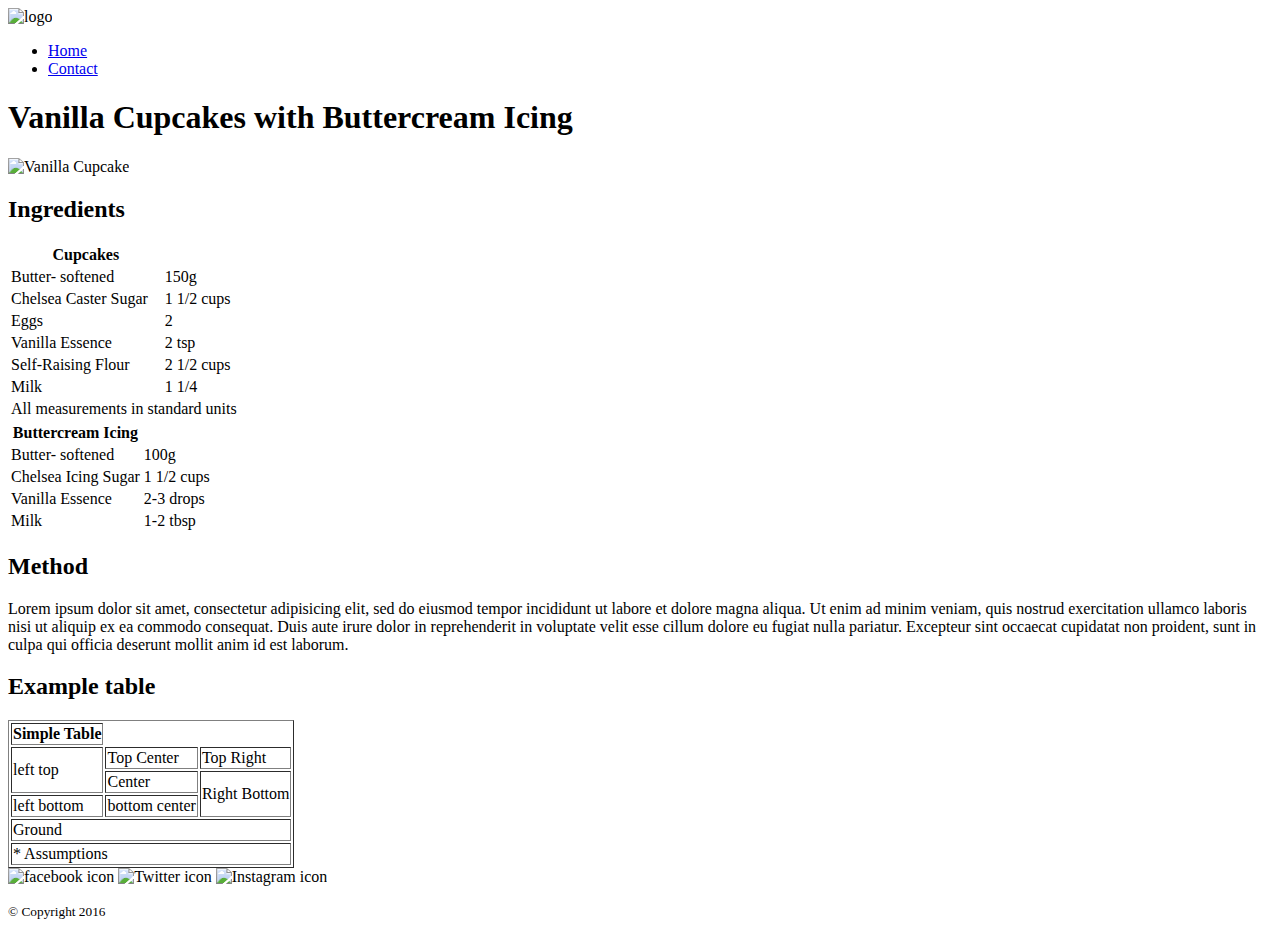
==== index.html @ f056ad81 "added files for website" ====
<!DOCTYPE html>
<html>
	<head>
		<meta charset="utf-8">
		<meta name="author" content="Sindhu">
		<meta name="description" content="Introducing HTML5 Elements">
		<meta keywords="semantic elements tags">

		<title>Recipe Page</title>

		<link rel="stylesheet" type="text/css" href="">

	</head>
	<body>
		<header>
			<img src="http://placehold.it/100X80" alt="logo" width="100" height="80" title="An image for logo.">
			<nav>
				<ul>
					<li><a href="index.html">Home</a></li>
					<li><a href="contact.html">Contact</a></li>
				</ul>
			</nav>
		</header>
		<main>
			<h1>Vanilla Cupcakes with Buttercream Icing</h1>
			<img src="images/pexels-photo-29600.jpg" alt="Vanilla Cupcake" width="800" height="800">
			<h2>Ingredients</h2>
				<table>
					<thead>
						<tr><th>Cupcakes</th></tr>
					</thead>
					<tbody>
						<tr><td>Butter- softened</td><td>150g</td></tr>
						<tr>
							<td>Chelsea Caster Sugar</td>
							<td>1 1/2 cups </td>
						</tr>
						<tr>
							<td>Eggs</td>
							<td>2</td>
						</tr>
						<tr>
							<td>Vanilla Essence</td>
							<td>2 tsp</td>
						</tr>
						<tr>
							<td>Self-Raising Flour</td>
							<td>2 1/2 cups</td>
						</tr>
						<tr>
							<td>Milk</td>
							<td>1 1/4</td>
						</tr>
					</tbody>
					<tfoot>
						<tr><td colspan="2">All measurements in standard units</td></tr>
					</tfoot>
				</table>	
				<table>
					<thead><th>Buttercream Icing</th></thead>
					<tr>
						<td>Butter- softened</td>
						<td>100g</td>
					</tr>
					<tr>
						<td>Chelsea Icing Sugar</td>
						<td>1 1/2 cups </td>
					</tr>
					<tr>
						<td>Vanilla Essence</td>
						<td>2-3 drops</td>
					</tr>				
					<tr>
						<td>Milk</td>
						<td>1-2 tbsp</td>
					</tr>
					</tbody>
				</table>
			<h2>Method</h2>
				<p>Lorem ipsum dolor sit amet, consectetur adipisicing elit, sed do eiusmod
				tempor incididunt ut labore et dolore magna aliqua. Ut enim ad minim veniam,
				quis nostrud exercitation ullamco laboris nisi ut aliquip ex ea commodo
				consequat. Duis aute irure dolor in reprehenderit in voluptate velit esse
				cillum dolore eu fugiat nulla pariatur. Excepteur sint occaecat cupidatat non
				proident, sunt in culpa qui officia deserunt mollit anim id est laborum.</p>
			<h2>Example table</h2>
			<table border="1">
				<thead>
					<tr>
						<th>Simple Table</th>
					</tr>
				</thead>
				<tbody>
					<tr>
						<td rowspan="2">left top</td>
						<td>Top Center</td>
						<td>Top Right</td>
					</tr>
					<tr>						
						<td>Center</td>
						<td rowspan="2">Right Bottom</td>
					</tr>
					<tr>
						<td>left bottom</td>
						<td>bottom center</td>
					</tr>
					<tr>
						<td colspan="3">Ground</td>
					</tr>
				</tbody>
				<tfoot>
					<tr><td colspan="3"> * Assumptions</td></tr>
				</tfoot>
			</table>
		</main>
		<footer>
			<img src="http://placehold.it/50x50" alt="facebook icon" width="50" height="50">
			<img src="http://placehold.it/50x50" alt="Twitter icon" width="50" height="50">
			<img src="http://placehold.it/50x50" alt="Instagram icon" width="50" height="50">
			<p><small>&copy; Copyright 2016</small></p>
		</footer>

	 	<script type="text/javascript"></script>
	</body>
</html>
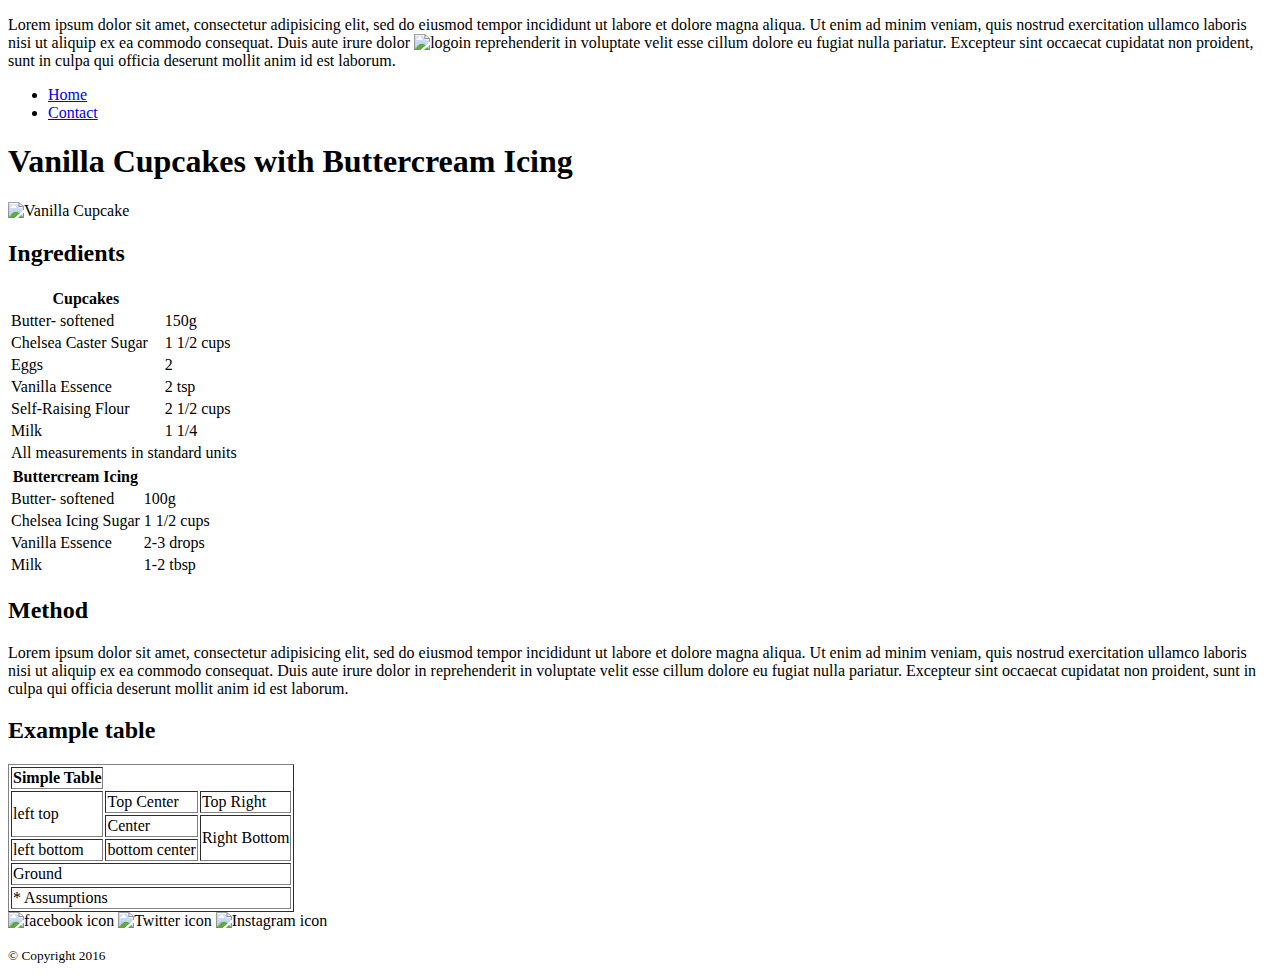
==== commit 907cd7eb: "new1" ====
--- a/index.html
+++ b/index.html
@@ -13,7 +13,13 @@
 	</head>
 	<body>
 		<header>
-			<img src="http://placehold.it/100X80" alt="logo" width="100" height="80" title="An image for logo.">
+			<P>Lorem ipsum dolor sit amet, consectetur adipisicing elit, sed do eiusmod
+			tempor incididunt ut labore et dolore magna aliqua. Ut enim ad minim veniam,
+			quis nostrud exercitation ullamco laboris nisi ut aliquip ex ea commodo
+			consequat. Duis aute irure dolor <img src="images/pexels-photo-29600.jpg" alt="logo" width="100" height="80" title="An image for logo.">in reprehenderit in voluptate velit esse
+			cillum dolore eu fugiat nulla pariatur. Excepteur sint occaecat cupidatat non
+			proident, sunt in culpa qui officia deserunt mollit anim id est laborum.
+			</P>
 			<nav>
 				<ul>
 					<li><a href="index.html">Home</a></li>
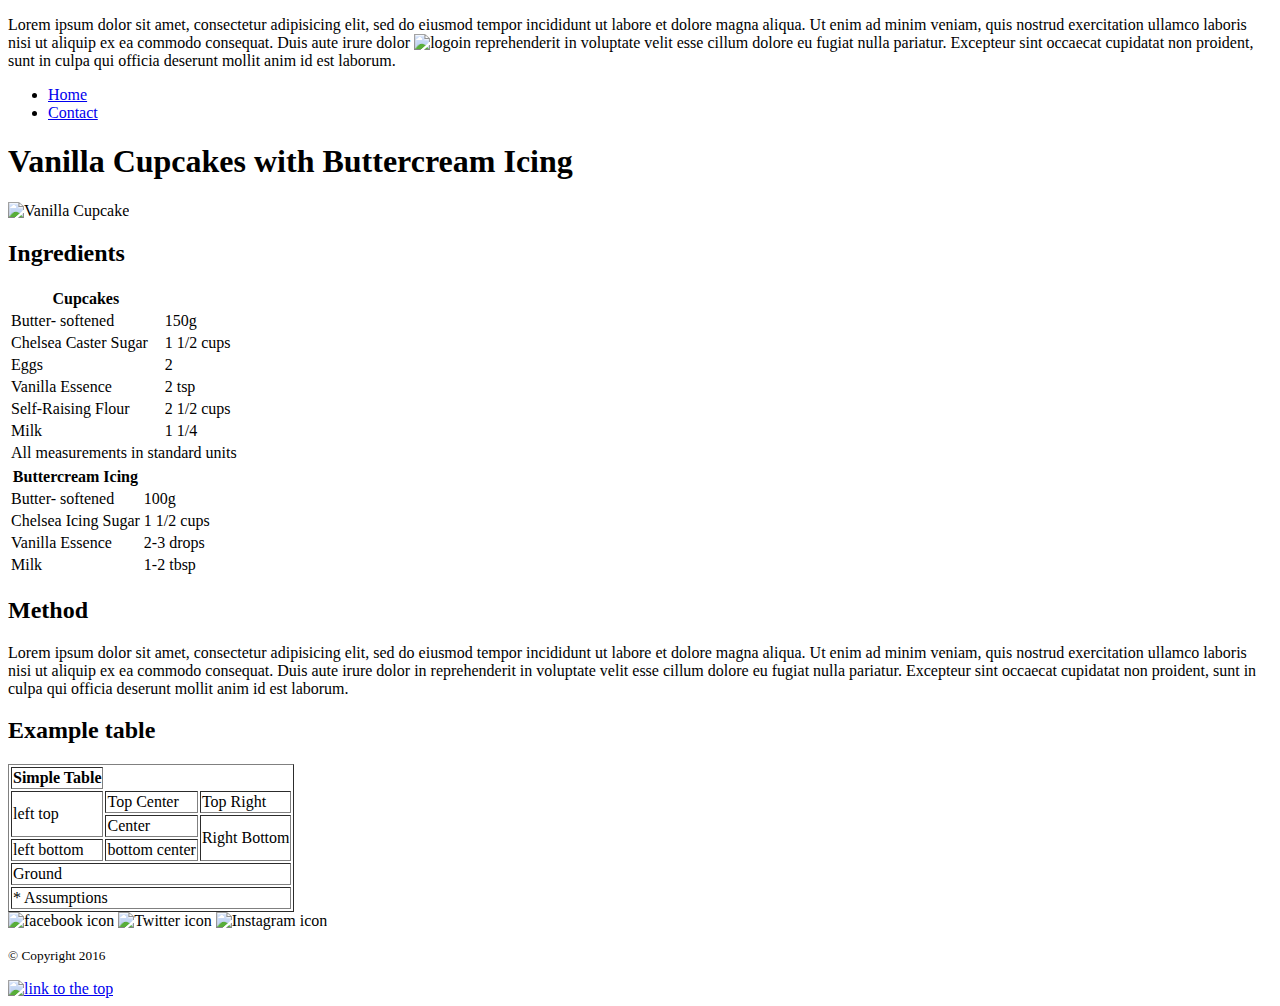
==== commit 68620435: "up arrow" ====
--- a/index.html
+++ b/index.html
@@ -11,7 +11,7 @@
 		<link rel="stylesheet" type="text/css" href="">
 
 	</head>
-	<body>
+	<body id="top">
 		<header>
 			<P>Lorem ipsum dolor sit amet, consectetur adipisicing elit, sed do eiusmod
 			tempor incididunt ut labore et dolore magna aliqua. Ut enim ad minim veniam,
@@ -124,6 +124,7 @@
 			<img src="http://placehold.it/50x50" alt="Twitter icon" width="50" height="50">
 			<img src="http://placehold.it/50x50" alt="Instagram icon" width="50" height="50">
 			<p><small>&copy; Copyright 2016</small></p>
+			<a href="#top"><img src="images/images.png" alt="link to the top" width="20" height="20"></a>
 		</footer>
 
 	 	<script type="text/javascript"></script>
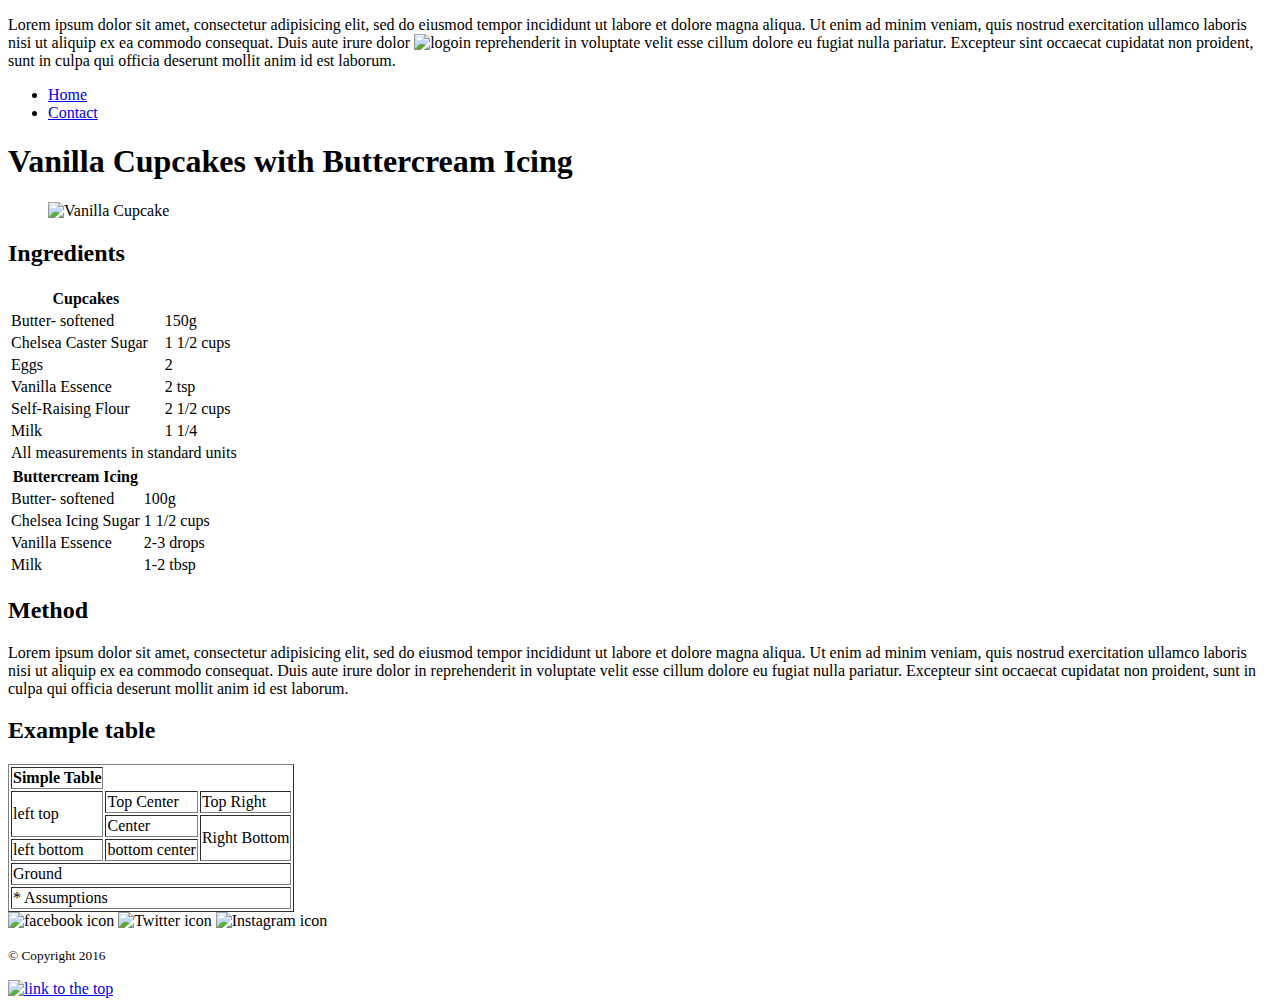
==== commit 1d2b5137: "add a figure" ====
--- a/index.html
+++ b/index.html
@@ -29,7 +29,9 @@
 		</header>
 		<main>
 			<h1>Vanilla Cupcakes with Buttercream Icing</h1>
-			<img src="images/pexels-photo-29600.jpg" alt="Vanilla Cupcake" width="800" height="800">
+			<figure>
+			    <ficaption><img src="images/pexels-photo-29600.jpg" alt="Vanilla Cupcake" width="800" height="800"></ficaption>
+			</figure>
 			<h2>Ingredients</h2>
 				<table>
 					<thead>
